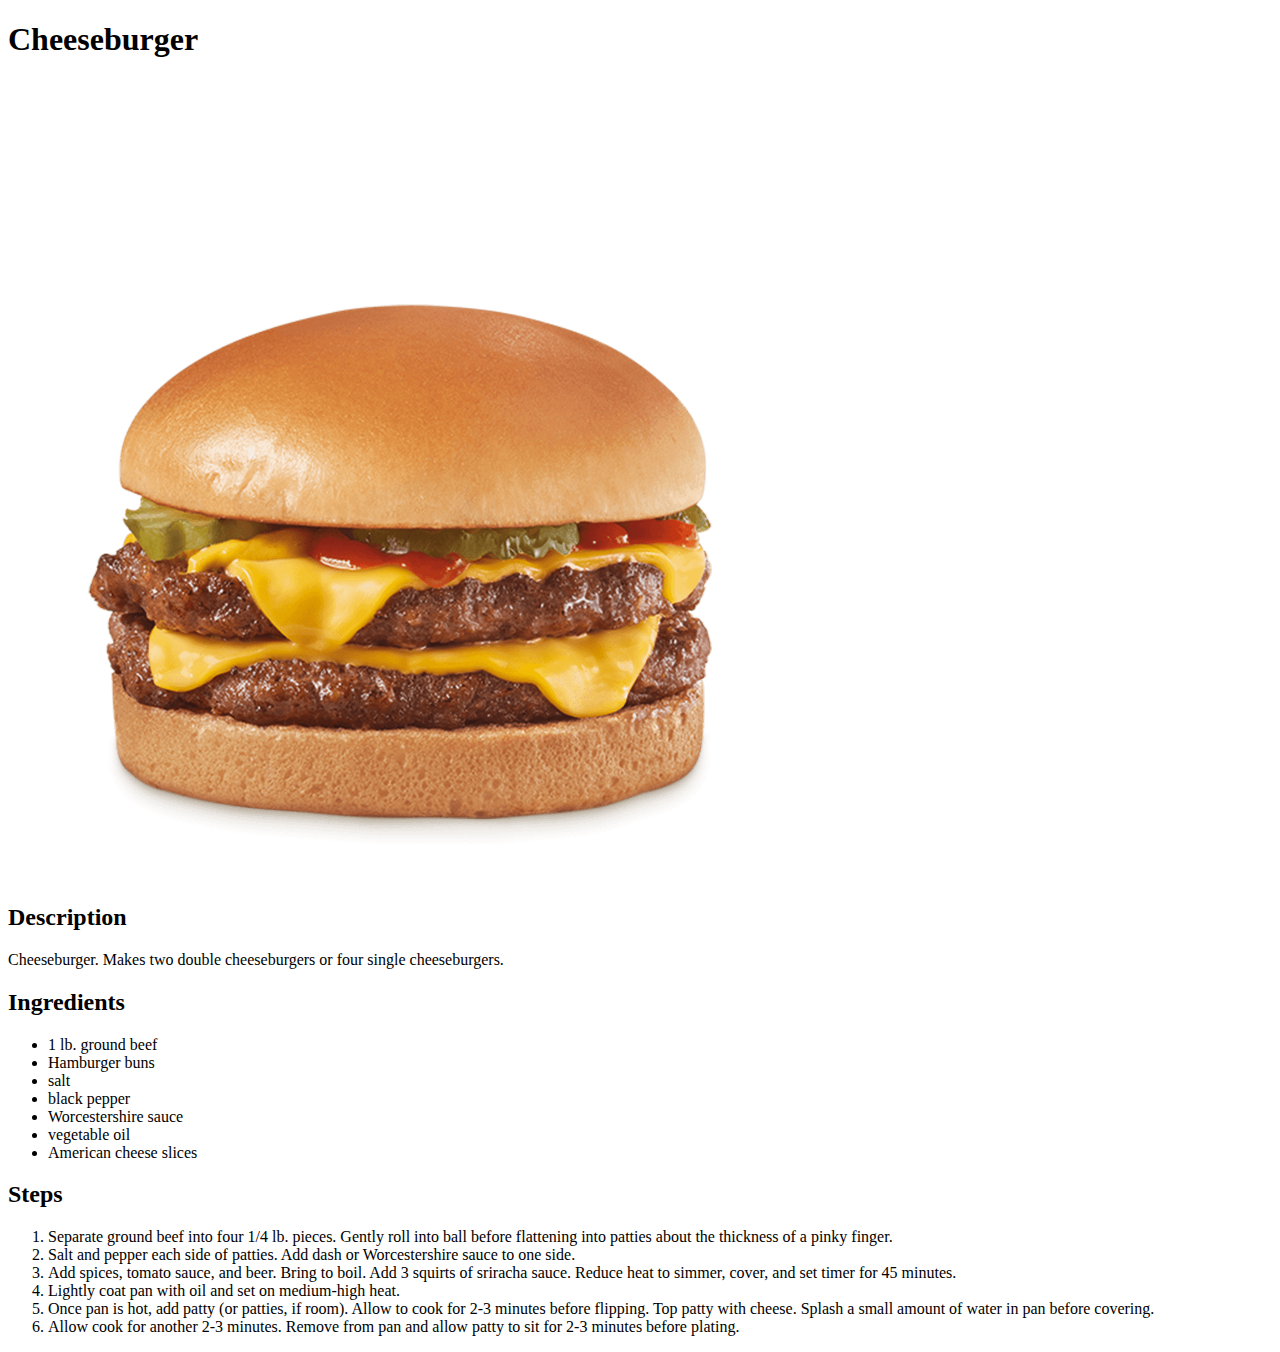
==== recipes/cheeseburger.html @ fb8d1d59 "Add cheeseburger recipe" ====
<!DOCTYPE html>
<html lang="en">
<head>
    <meta charset="UTF-8">
    <title>Cheeseburger</title>
</head>
<body>
    <h1>Cheeseburger</h1>
    <p><img src="../images/cheeseburger.png" width=800 alt="A cheeseburger"></p>
    <h2>Description</h2>
    <p>Cheeseburger. Makes two double cheeseburgers or four single cheeseburgers.</p>
    <h2>Ingredients</h2>
    <ul>
        <li>1 lb. ground beef</li>
        <li>Hamburger buns</li>
        <li>salt</li>
        <li>black pepper</li>
        <li>Worcestershire sauce</li>
        <li>vegetable oil</li>
        <li>American cheese slices</li>
    </ul>
    <h2>Steps</h2>
    <ol>
        <li>Separate ground beef into four 1/4 lb. pieces. Gently roll into
            ball before flattening into patties about the thickness of a pinky
            finger.
        </li>
        <li>
            Salt and pepper each side of patties. Add dash or Worcestershire
            sauce to one side.
        </li>
        <li>
            Add spices, tomato sauce, and beer. Bring to boil. Add 3 squirts of
            sriracha sauce. Reduce heat to simmer, cover, and set timer for 
            45 minutes.
        </li>
        <li>
            Lightly coat pan with oil and set on medium-high heat.
        </li>
        <li>
            Once pan is hot, add patty (or patties, if room). Allow to cook for
            2-3 minutes before flipping. Top patty with cheese. Splash a small
            amount of water in pan before covering.
        </li>
        <li>
            Allow cook for another 2-3 minutes. Remove from pan and allow patty
            to sit for 2-3 minutes before plating.
        </li>
    </ol>
</body>
</html>
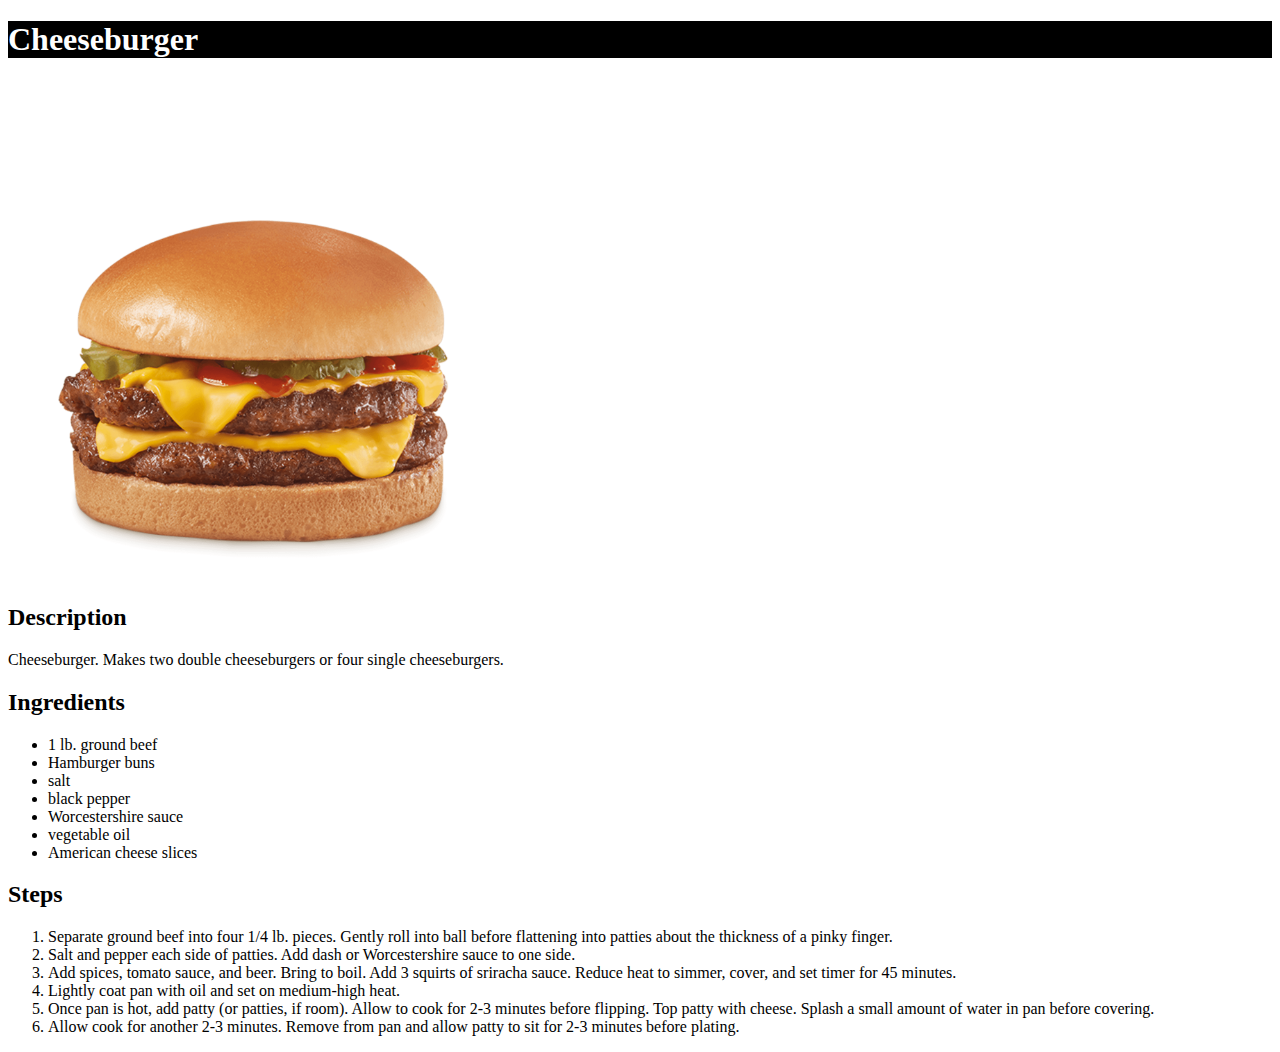
==== commit 0b77adb0: "Add some CSS with styles.css" ====
--- a/recipes/cheeseburger.html
+++ b/recipes/cheeseburger.html
@@ -3,10 +3,11 @@
 <head>
     <meta charset="UTF-8">
     <title>Cheeseburger</title>
+    <link rel="stylesheet" href="../styles.css">
 </head>
 <body>
     <h1>Cheeseburger</h1>
-    <p><img src="../images/cheeseburger.png" width=800 alt="A cheeseburger"></p>
+    <p><img src="../images/cheeseburger.png" alt="A cheeseburger"></p>
     <h2>Description</h2>
     <p>Cheeseburger. Makes two double cheeseburgers or four single cheeseburgers.</p>
     <h2>Ingredients</h2>
--- a/styles.css
+++ b/styles.css
@@ -0,0 +1,9 @@
+h1 {
+    color: white;
+    background-color: black;
+}
+
+img {
+    height: auto;
+    width: 500px;
+}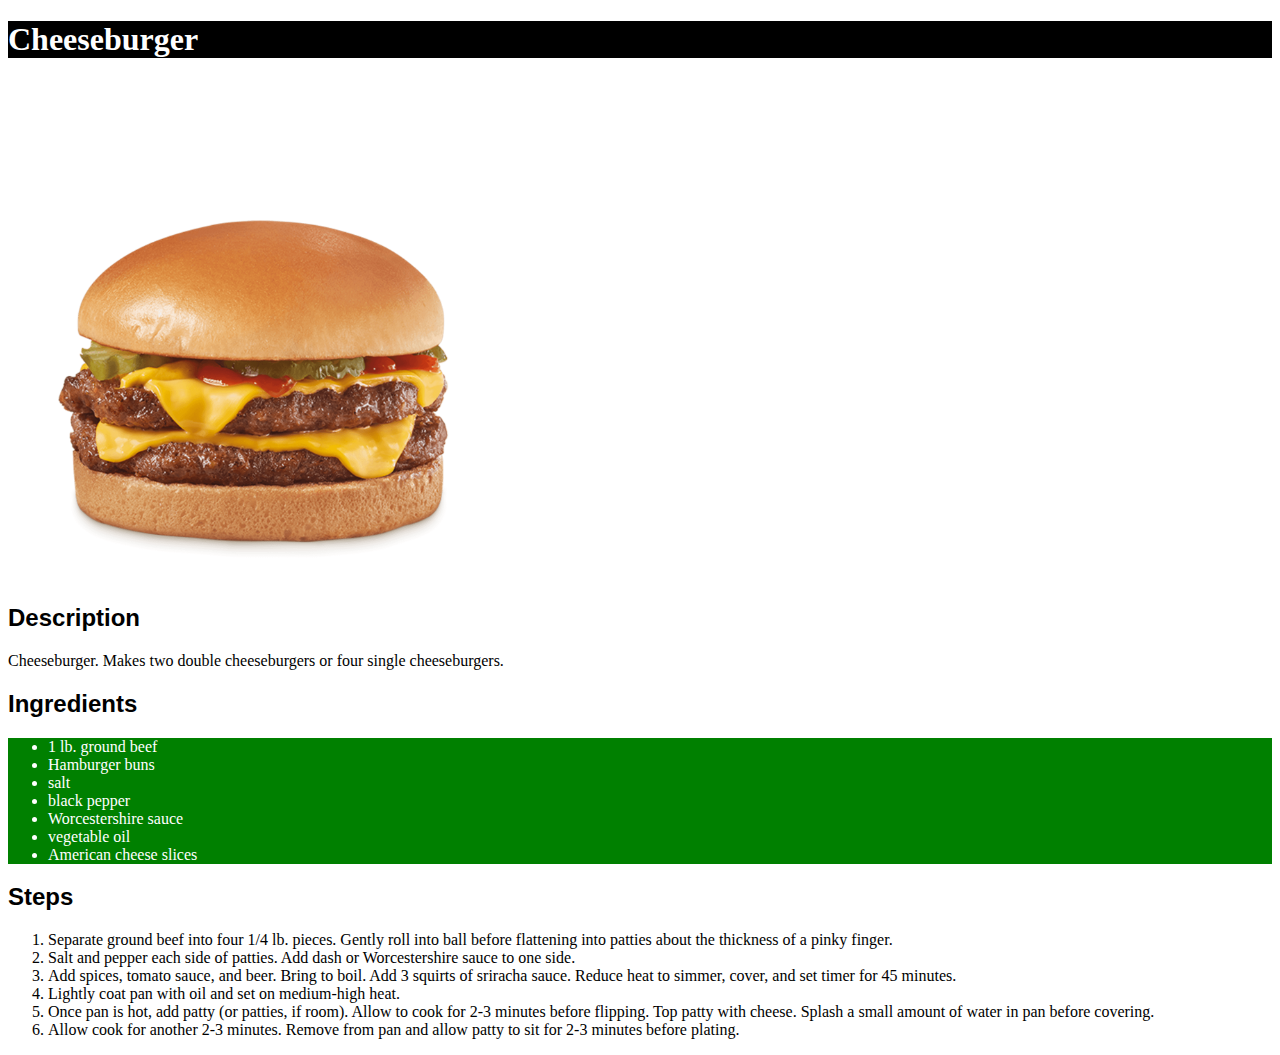
==== commit 3599c341: "Add CSS to ingredients list" ====
--- a/recipes/cheeseburger.html
+++ b/recipes/cheeseburger.html
@@ -10,8 +10,8 @@
     <p><img src="../images/cheeseburger.png" alt="A cheeseburger"></p>
     <h2>Description</h2>
     <p>Cheeseburger. Makes two double cheeseburgers or four single cheeseburgers.</p>
-    <h2>Ingredients</h2>
-    <ul>
+    <div class="ingredients-header"><h2>Ingredients</h2>
+    <div class="ingredients-list"><ul>
         <li>1 lb. ground beef</li>
         <li>Hamburger buns</li>
         <li>salt</li>
@@ -20,6 +20,7 @@
         <li>vegetable oil</li>
         <li>American cheese slices</li>
     </ul>
+    </div></div>
     <h2>Steps</h2>
     <ol>
         <li>Separate ground beef into four 1/4 lb. pieces. Gently roll into
--- a/styles.css
+++ b/styles.css
@@ -3,7 +3,16 @@
     background-color: black;
 }
 
+h2 {
+    font-family: "Verdana", sans-serif;
+}
+
 img {
     height: auto;
     width: 500px;
+}
+
+.ingredients-header .ingredients-list {
+    color: white;
+    background-color: green;
 }